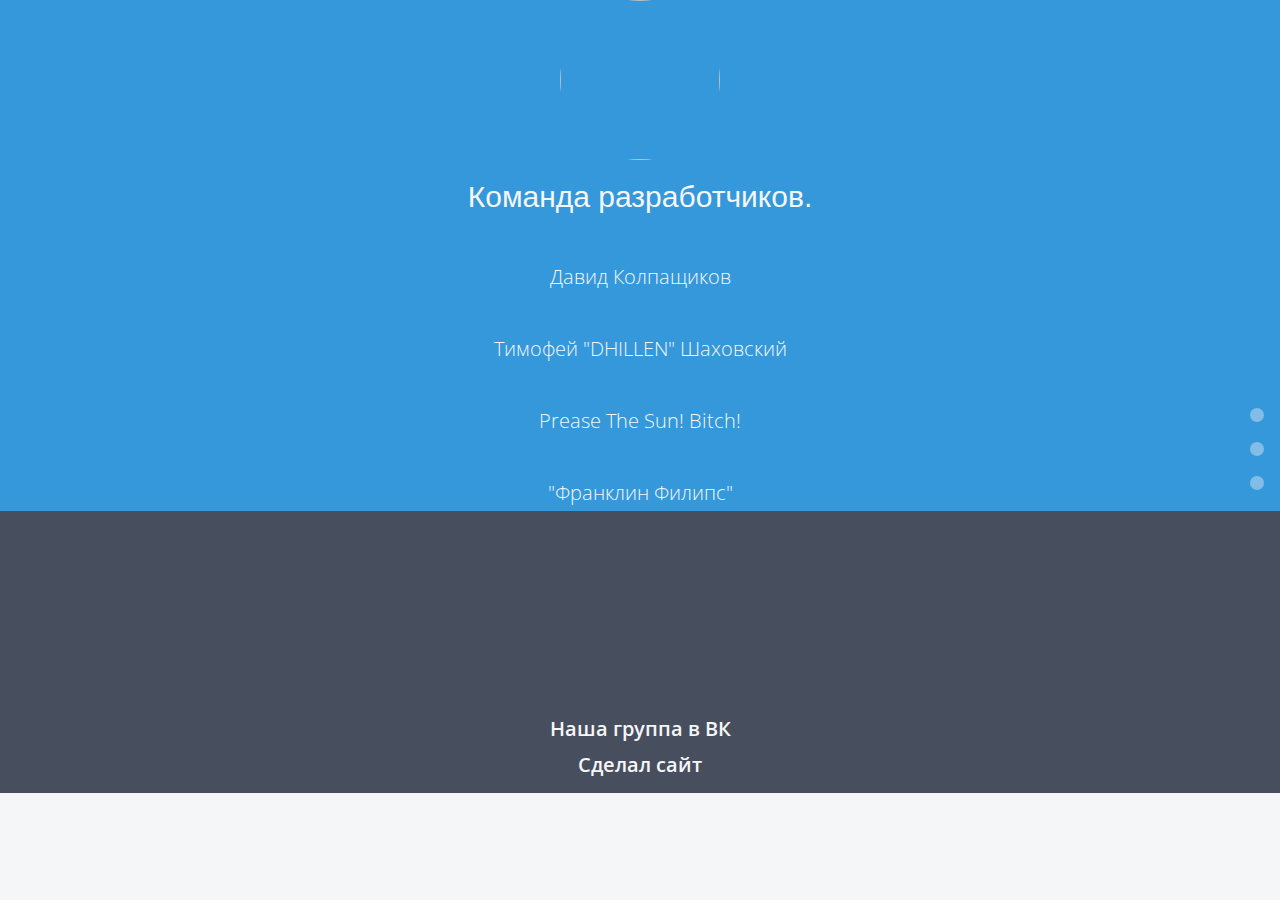
==== index.html @ fee6b471 "" ====
<!DOCTYPE html>
<html lang="ru">
  <head>
    <meta charset="utf-8">
    <meta http-equiv="X-UA-Compatible" content="IE=edge">
    <meta name="viewport" content="width=device-width, initial-scale=1.0">
    <meta name="description" content="Команда разработчиков,занимающиеся инди играми.">
    <meta name="author" content="DHILLEN">
    <link rel="shortcut icon" href="assets/ico/favicon.png">

    <title>Parrot Games!</title>

    <!-- Bootstrap core CSS -->
    <link href="assets/css/bootstrap.min.css" rel="stylesheet">

    <!-- Custom styles for this template -->
    <link href="assets/css/main.css" rel="stylesheet">
    <link href="assets/css/font-awesome.min.css" rel="stylesheet">

    <!-- HTML5 shim and Respond.js IE8 support of HTML5 elements and media queries -->
    <!--[if lt IE 9]>
      <script src="https://oss.maxcdn.com/libs/html5shiv/3.7.0/html5shiv.js"></script>
      <script src="https://oss.maxcdn.com/libs/respond.js/1.3.0/respond.min.js"></script>
    <![endif]-->
  </head>

  <body>


	<div class="nav">
		<a href="index.html#hero" class="scroll">section one</a>
		<a href="index.html#work" class="scroll">section two</a>
		<a href="index.html#networks" class="scroll">section three</a>
	</div>
	<section id="hero">
			<div class="hero-block">
			  <center>
				<img class="img-circle" src="assets/img/logo.png" width="200" height="200" class="mb-7 hero-image">
				<p>Parrot Games<br/>
				Мы занимаемся разработкой инди игр,на данный момент готова бета версия Руки бога.Работаем над новым проектом.<br/>
			</p>
			  </center>
			  </div>
		<a href="index.html#work" class="scroll"><span class="down-arrow"></span></a>
	</section>
	
	
	<section id="work">
		<div class="showcase">
			<div class="showcase-tiles">
				<ul class="slides">
					<!--Dribbble feed-->	
				</ul>
			</div>
			<center>
				<img class="img-circle" src="assets/img/dev.png" width="160" height="160">
<h2 class="mb-6">Команда разработчиков.</h2>
			  <br><p6 class="mb-6">Давид Колпащиков</p6></br>
			  <br><p6 class="mb-6">Тимофей "DHILLEN" Шаховский</p6></br>
			  <br><p6 class="mb-6">Prease The Sun! Bitch!</p6></br>
			  <br><p6 class="mb-6">"Франклин Филипс"</p6></br></div>
			</center>
		</div>
	</section>
	
	
	<section id="networks">
		<div class="container">
		  <a href="http://vk.com/hikki_1337">Наша группа в ВК</a>
		 <p><a href="http://vk.com/dhillen">Сделал сайт</a></p>
		</div>
	
	</section>


    <!-- Bootstrap core JavaScript
    ================================================== -->
    <!-- Placed at the end of the document so the pages load faster -->
    <script src="https://code.jquery.com/jquery-1.10.2.min.js"></script>
    <script src="assets/js/bootstrap.min.js"></script>
    <script src="assets/js/jribbble.js"></script>
    <script src="assets/js/site-ck.js"></script>

  </body>
</html>
---- assets/css/main.css ----
/*
 * Author: Carlos Alvarez
 * URL: http://alvarez.is
 *
 * Project Name: Small - Free Bootstrap 3 Theme
 * Version: 1.0
 * URL: http://blacktie.co
 */
 
/* FONTS */
@import url(http://fonts.googleapis.com/css?family=Open+Sans:400italic,700italic,800italic,400,700,800);

body {
  font-family: 'Open Sans', sans-serif;
  background: #f5f6f7;
  color: #f5f6f7;
  font-size: 20px;
  line-height: 36px;
  text-align: center;
  font-weight: 300; }


nav ul {
  list-style: none; }

blockquote, q {
  quotes: none; }

blockquote:before, blockquote:after, q:before, q:after {
  content: none; }


hr {
  display: block;
  height: 1px;
  border: 0;
  border-top: 1px solid #ccc;
  margin: 1em 0;
  padding: 0; }

  
  /* =========================

		GENERAL STYLES 

   =========================*/
*, *:before, *:after {
  -moz-box-sizing: border-box;
  -webkit-box-sizing: border-box;
  box-sizing: border-box;
  border: none; }

a:link,
a:visited,
a:active {
  font-weight: 600;
  color: #f5f6f7;
  text-decoration: none; }
  a:link:hover,
  a:visited:hover,
  a:active:hover {
    color: #e1e1e1;
    -webkit-transition: color 1s;
    -moz-transition: color 1s;
    -ms-transition: color 1s;
    -o-transition: color 1s;
    transition: color 1s; }


.nav {
  position: fixed;
  width: 30px;
  height: 84px;
  z-index: 100;
  right: 0;
  top: 50%;
  margin-top: -42px; }
  .nav a {
    text-indent: -9999px;
    display: block;
    width: 14px;
    height: 14px;
    background: rgba(245, 246, 247, 0.4);
    -webkit-border-radius: 7px;
    -moz-border-radius: 7px;
    border-radius: 7px;
    margin-bottom: 20px;
    -webkit-transition: background 0.5s;
    -moz-transition: background 0.5s;
    -ms-transition: background 0.5s;
    -o-transition: background 0.5s;
    transition: background 0.5s; }
    .nav a:hover {
      background: #f5f6f7;
      -webkit-transition: background 1s;
      -moz-transition: background 1s;
      -ms-transition: background 1s;
      -o-transition: background 1s;
      transition: background 1s; }

.mb-7 {
  margin-bottom: 70px; }
  
.centered {
	text-align: center;
}

/* =========================

		SECTION STYLES 

   =========================*/
#hero,
#work,
#networks {
  position: relative; }

.hero-block,
.footer-block {
  height: 390px;
  width: 100%;
  position: absolute;
  top: 50%;
  margin-top: -195px; }

.hero-image {
  width: auto;
  height: auto; }

.footer-block {
  height: 180px;
  margin-top: -90px; }

#hero {
  background: #1abc9c; }

#work {
  background: #3498db; }

#networks {
  background: #474e5d; }

.down-arrow {
  position: absolute;
  bottom: 70px;
  left: 50%;
  margin-left: -12px;
  width: 25px;
  height: 14px;
  background: url("../img/arrow.png") no-repeat; }

/* =========================

			WORK 

   =========================*/

#work .showcase {
  width: 100%;
  padding: 0px;
  
   }

.showcase-tiles {
  padding-top: 0px;
  margin-top: 0px;
  display: table-row; }

.showcase-info {
  display: table-row; }

.showcase-info {
  text-align: center; }

/* =========================

		DRIBBBLE FEED 

   =========================*/
.d-hover {
  display: none;
  position: absolute;
  top: 0;
  right: 0;
  left: 0;
  bottom: 0;
  text-align: center;
  padding-top: 25%;
  line-height: 20px;
  background: rgba(231, 76, 60, 0.9); }
  .d-hover p {
    display: block !important;
    z-index: 500;
    margin-top: 25px;
    font-size: 14px;
    font-style: italic;
    font-weight: 300; }

ul.slides {
  line-height: 0px;
  padding: 0px; }
  
ul.slides li {
display: inline-block;
width: 25%; }

  
ul.slides li a {
  display: block;
  width: 100%;
  height: 100%;
  position: relative; }

ul.slides li a:hover .d-hover {
  display: block; }
	    
ul.slides li a img {
	width: 100%; }

ul.slides li a p {
	display: none; }

ul, menu, dir {
	display: block;
	list-style-type: disc;
	-webkit-margin-before: 0px;
	-webkit-margin-after: 0px;
	-webkit-margin-start: 0px;
	-webkit-margin-end: 0px;
	-webkit-padding-start: 0px;
}

@media only screen and (max-width: 1000px) {
      ul.slides li {
        width: 33%; } }
    @media only screen and (max-width: 767px) {
      ul.slides li {
        width: 50%; } }
    ul.slides li a {
      display: block;
      width: 100%;
      height: 100%;
      position: relative; }
      ul.slides li a:hover .d-hover {
        display: block; }
      ul.slides li a img {
        width: 100%; }
      ul.slides li a p {
        display: none; }
/* =========================

			FOOTER 

   =========================*/
#networks {
	width: 100%;
	height: 100%;
	padding-top: 200px;
}

#networks i {
	font-size: 60px;
	color: white;
	padding: 18px;
}

#networks .dribbble:hover {
	color: #ed6297;
}

#networks .facebook:hover {
	color: #3b5998;
}

#networks .twitter:hover {
	color: #2094CA;
}

#networks .mail:hover {
	color: #f39c12;
}
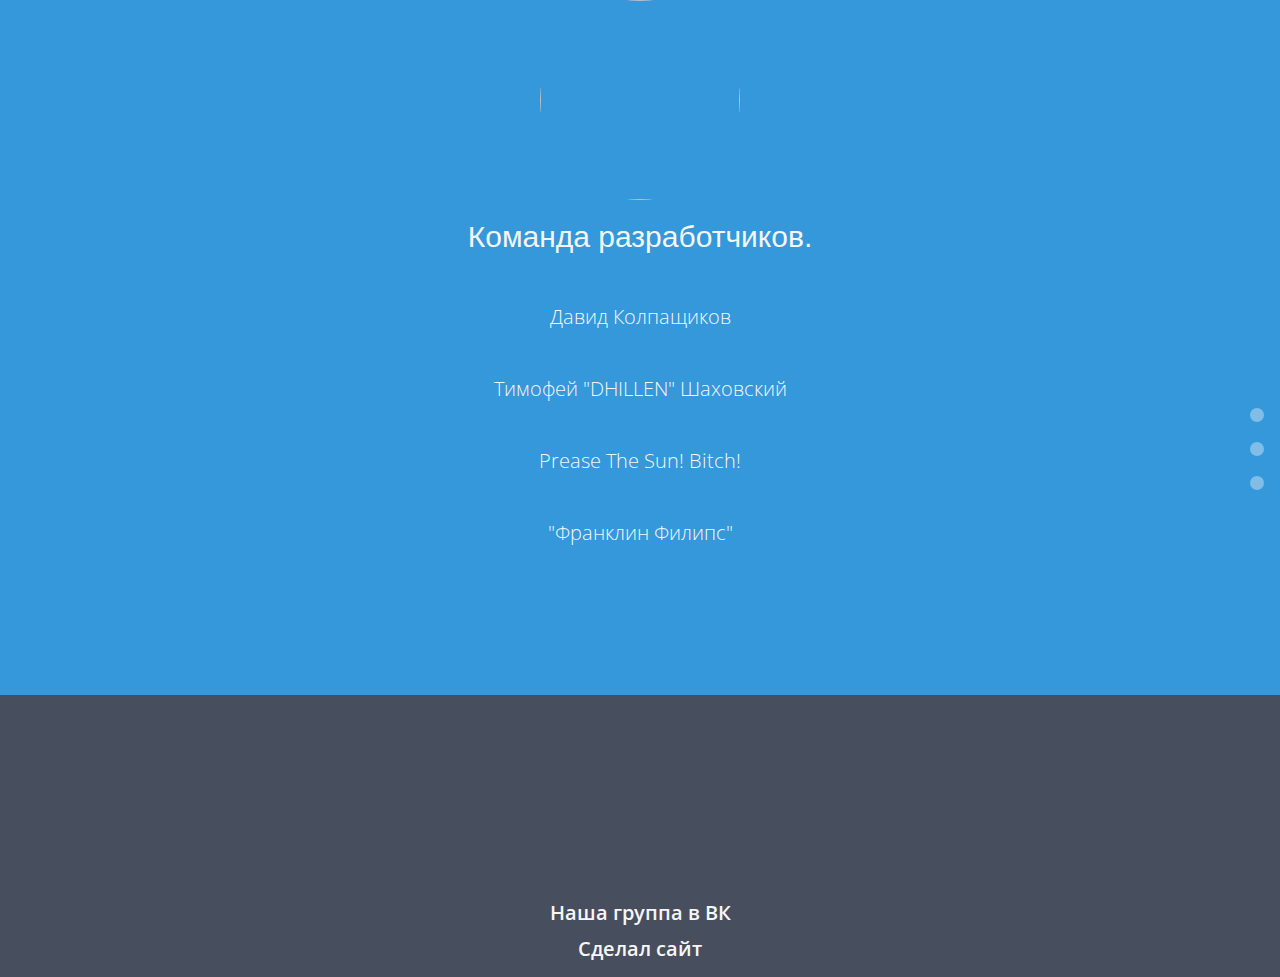
==== commit 910403ed: "" ====
--- a/index.html
+++ b/index.html
@@ -53,12 +53,16 @@
 				</ul>
 			</div>
 			<center>
-				<img class="img-circle" src="assets/img/dev.png" width="160" height="160">
+				<img class="img-circle" src="assets/img/dev.png" width="200" height="200">
 <h2 class="mb-6">Команда разработчиков.</h2>
 			  <br><p6 class="mb-6">Давид Колпащиков</p6></br>
 			  <br><p6 class="mb-6">Тимофей "DHILLEN" Шаховский</p6></br>
 			  <br><p6 class="mb-6">Prease The Sun! Bitch!</p6></br>
-			  <br><p6 class="mb-6">"Франклин Филипс"</p6></br></div>
+			  <br><p6 class="mb-6">"Франклин Филипс"</p6></br>
+			<br>
+			</br>
+			<br>
+			</br>
 			</center>
 		</div>
 	</section>
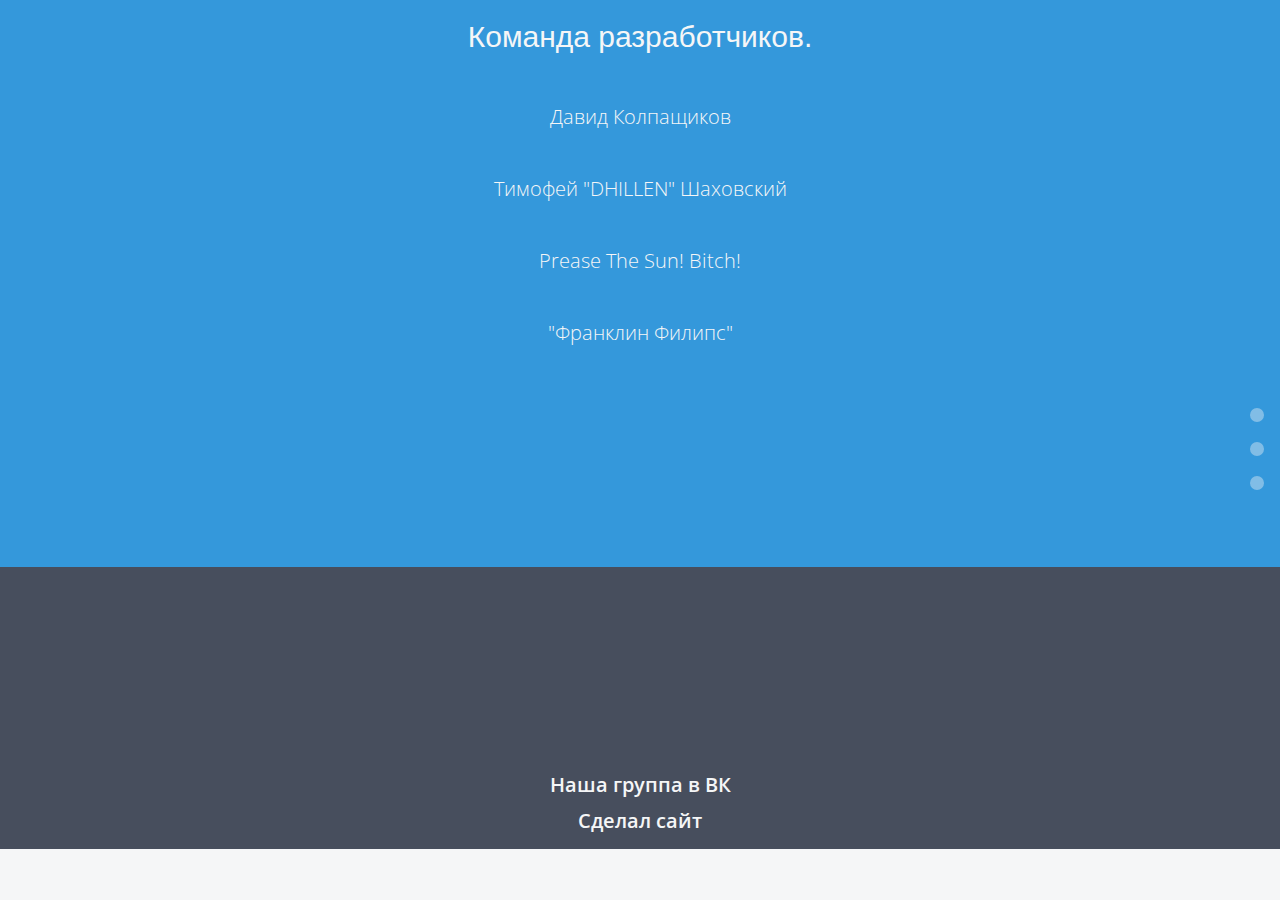
==== commit 17d363e9: "new page for Hand Of God!" ====
--- a/index.html
+++ b/index.html
@@ -37,7 +37,7 @@
 			  <center>
 				<img class="img-circle" src="assets/img/logo.png" width="200" height="200" class="mb-7 hero-image">
 				<p>Parrot Games<br/>
-				Мы занимаемся разработкой инди игр,на данный момент готова бета версия Руки бога.Работаем над новым проектом.<br/>
+				  Мы занимаемся разработкой инди игр,на данный момент готова бета версия <a href="handofgod.html">Руки бога</a>.Работаем над новым проектом.<br/>
 			</p>
 			  </center>
 			  </div>
@@ -53,17 +53,18 @@
 				</ul>
 			</div>
 			<center>
-				<img class="img-circle" src="assets/img/dev.png" width="200" height="200">
 <h2 class="mb-6">Команда разработчиков.</h2>
-			  <br><p6 class="mb-6">Давид Колпащиков</p6></br>
-			  <br><p6 class="mb-6">Тимофей "DHILLEN" Шаховский</p6></br>
-			  <br><p6 class="mb-6">Prease The Sun! Bitch!</p6></br>
-			  <br><p6 class="mb-6">"Франклин Филипс"</p6></br>
+			  <br><p1 class="mb-1">Давид Колпащиков</p1></br>
+			  <br><p1 class="mb-1">Тимофей "DHILLEN" Шаховский</p1></br>
+			  <br><p1 class="mb-1">Prease The Sun! Bitch!</p1></br>
+			  <br><p1 class="mb-1">"Франклин Филипс"</p1></br>
 			<br>
 			</br>
 			<br>
 			</br>
 			</center>
+			<br>
+		</br>
 		</div>
 	</section>
 	
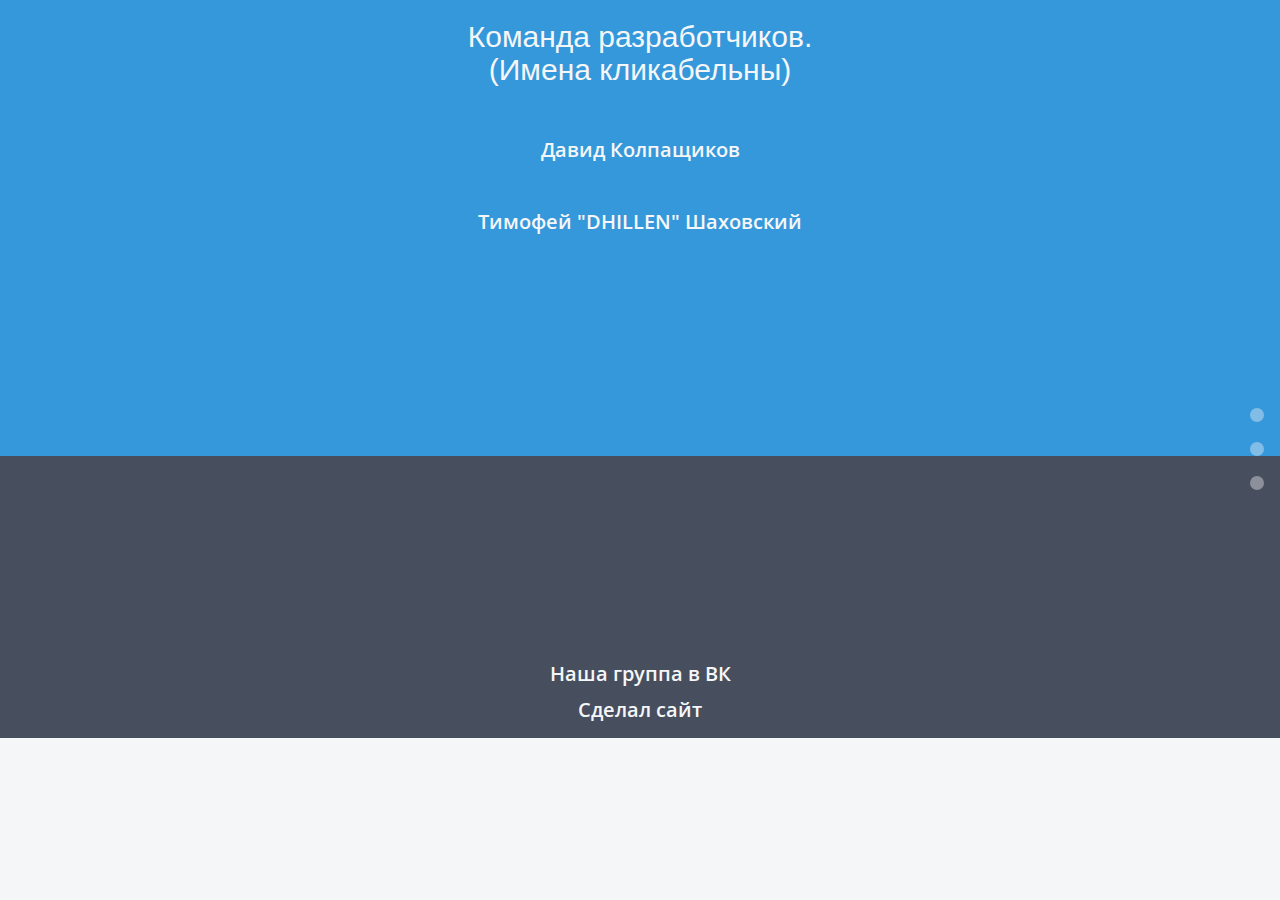
==== commit c561562d: "Add files via upload" ====
--- a/index.html
+++ b/index.html
@@ -1,90 +1,100 @@
-<!DOCTYPE html>
-<html lang="ru">
-  <head>
-    <meta charset="utf-8">
-    <meta http-equiv="X-UA-Compatible" content="IE=edge">
-    <meta name="viewport" content="width=device-width, initial-scale=1.0">
-    <meta name="description" content="Команда разработчиков,занимающиеся инди играми.">
-    <meta name="author" content="DHILLEN">
-    <link rel="shortcut icon" href="assets/ico/favicon.png">
-
-    <title>Parrot Games!</title>
-
-    <!-- Bootstrap core CSS -->
-    <link href="assets/css/bootstrap.min.css" rel="stylesheet">
-
-    <!-- Custom styles for this template -->
-    <link href="assets/css/main.css" rel="stylesheet">
-    <link href="assets/css/font-awesome.min.css" rel="stylesheet">
-
-    <!-- HTML5 shim and Respond.js IE8 support of HTML5 elements and media queries -->
-    <!--[if lt IE 9]>
-      <script src="https://oss.maxcdn.com/libs/html5shiv/3.7.0/html5shiv.js"></script>
-      <script src="https://oss.maxcdn.com/libs/respond.js/1.3.0/respond.min.js"></script>
-    <![endif]-->
-  </head>
-
-  <body>
-
-
-	<div class="nav">
-		<a href="index.html#hero" class="scroll">section one</a>
-		<a href="index.html#work" class="scroll">section two</a>
-		<a href="index.html#networks" class="scroll">section three</a>
-	</div>
-	<section id="hero">
-			<div class="hero-block">
-			  <center>
-				<img class="img-circle" src="assets/img/logo.png" width="200" height="200" class="mb-7 hero-image">
-				<p>Parrot Games<br/>
-				  Мы занимаемся разработкой инди игр,на данный момент готова бета версия <a href="handofgod.html">Руки бога</a>.Работаем над новым проектом.<br/>
-			</p>
-			  </center>
-			  </div>
-		<a href="index.html#work" class="scroll"><span class="down-arrow"></span></a>
-	</section>
-	
-	
-	<section id="work">
-		<div class="showcase">
-			<div class="showcase-tiles">
-				<ul class="slides">
-					<!--Dribbble feed-->	
-				</ul>
-			</div>
-			<center>
-<h2 class="mb-6">Команда разработчиков.</h2>
-			  <br><p1 class="mb-1">Давид Колпащиков</p1></br>
-			  <br><p1 class="mb-1">Тимофей "DHILLEN" Шаховский</p1></br>
-			  <br><p1 class="mb-1">Prease The Sun! Bitch!</p1></br>
-			  <br><p1 class="mb-1">"Франклин Филипс"</p1></br>
-			<br>
-			</br>
-			<br>
-			</br>
-			</center>
-			<br>
-		</br>
-		</div>
-	</section>
-	
-	
-	<section id="networks">
-		<div class="container">
-		  <a href="http://vk.com/hikki_1337">Наша группа в ВК</a>
-		 <p><a href="http://vk.com/dhillen">Сделал сайт</a></p>
-		</div>
-	
-	</section>
-
-
-    <!-- Bootstrap core JavaScript
-    ================================================== -->
-    <!-- Placed at the end of the document so the pages load faster -->
-    <script src="https://code.jquery.com/jquery-1.10.2.min.js"></script>
-    <script src="assets/js/bootstrap.min.js"></script>
-    <script src="assets/js/jribbble.js"></script>
-    <script src="assets/js/site-ck.js"></script>
-
-  </body>
-</html>
+﻿<!DOCTYPE html>
+<html lang="ru">
+  <head>
+<script>
+  (function(i,s,o,g,r,a,m){i['GoogleAnalyticsObject']=r;i[r]=i[r]||function(){
+  (i[r].q=i[r].q||[]).push(arguments)},i[r].l=1*new Date();a=s.createElement(o),
+  m=s.getElementsByTagName(o)[0];a.async=1;a.src=g;m.parentNode.insertBefore(a,m)
+  })(window,document,'script','https://www.google-analytics.com/analytics.js','ga');
+
+  ga('create', 'UA-83493401-1', 'auto');
+  ga('send', 'pageview');
+
+</script>
+    <meta charset="utf-8">
+    <meta http-equiv="X-UA-Compatible" content="IE=edge">
+    <meta name="viewport" content="width=device-width, initial-scale=1.0">
+    <meta name="description" content="Команда разработчиков,занимающиеся инди играми.">
+    <meta name="author" content="DHILLEN">
+    <link rel="shortcut icon" href="assets/ico/favicon.png">
+
+    <title>F0X!</title>
+
+    <!-- Bootstrap core CSS -->
+    <link href="assets/css/bootstrap.min.css" rel="stylesheet">
+
+    <!-- Custom styles for this template -->
+    <link href="assets/css/main.css" rel="stylesheet">
+    <link href="assets/css/font-awesome.min.css" rel="stylesheet">
+
+    <!-- HTML5 shim and Respond.js IE8 support of HTML5 elements and media queries -->
+    <!--[if lt IE 9]>
+      <script src="https://oss.maxcdn.com/libs/html5shiv/3.7.0/html5shiv.js"></script>
+      <script src="https://oss.maxcdn.com/libs/respond.js/1.3.0/respond.min.js"></script>
+    <![endif]-->
+  </head>
+
+  <body>
+
+
+	<div class="nav">
+		<a href="index.html#hero" class="scroll">section one</a>
+		<a href="index.html#work" class="scroll">section two</a>
+		<a href="index.html#networks" class="scroll">section three</a>
+	</div>
+	<section id="hero">
+			<div class="hero-block">
+			  <center>
+				<img class="img-circle" src="assets/img/logo.png" width="200" height="200" class="mb-7 hero-image">
+				<p>F0X<br/>
+				  Мы занимаемся разработкой инди игр,на данный момент готова бета версия <a href="unknown.html">UNKNOWN_LIFE</a>.<br/>
+			</p>
+			  </center>
+			  </div>
+		<a href="index.html#work" class="scroll"><span class="down-arrow"></span></a>
+	</section>
+	
+	
+	<section id="work">
+		<div class="showcase">
+			<div class="showcase-tiles">
+				<ul class="slides">
+					<!--Dribbble feed-->	
+				</ul>
+			</div>
+			<center>
+			  <h2 class="mb-6">Команда разработчиков.</br>
+				(Имена кликабельны)
+			  </h2>
+			  <br><p1 class="mb-1"><a href="dkol.html">Давид Колпащиков</a></p1></br>
+			  <br><p1 class="mb-1"><a href="dhillen.html">Тимофей "DHILLEN" Шаховский</a></p1></br>
+			<br>
+			</br>
+			<br>
+			</br>
+			</center>
+			<br>
+		</br>
+		</div>
+	</section>
+	
+	
+	<section id="networks">
+		<div class="container">
+		  <a href="http://vk.com/f0xed">Наша группа в ВК</a>
+		 <p><a href="http://vk.com/dhillen">Сделал сайт</a></p>
+		</div>
+	
+	</section>
+
+
+    <!-- Bootstrap core JavaScript
+    ================================================== -->
+    <!-- Placed at the end of the document so the pages load faster -->
+    <script src="https://code.jquery.com/jquery-1.10.2.min.js"></script>
+    <script src="assets/js/bootstrap.min.js"></script>
+    <script src="assets/js/jribbble.js"></script>
+    <script src="assets/js/site-ck.js"></script>
+
+  </body>
+</html>